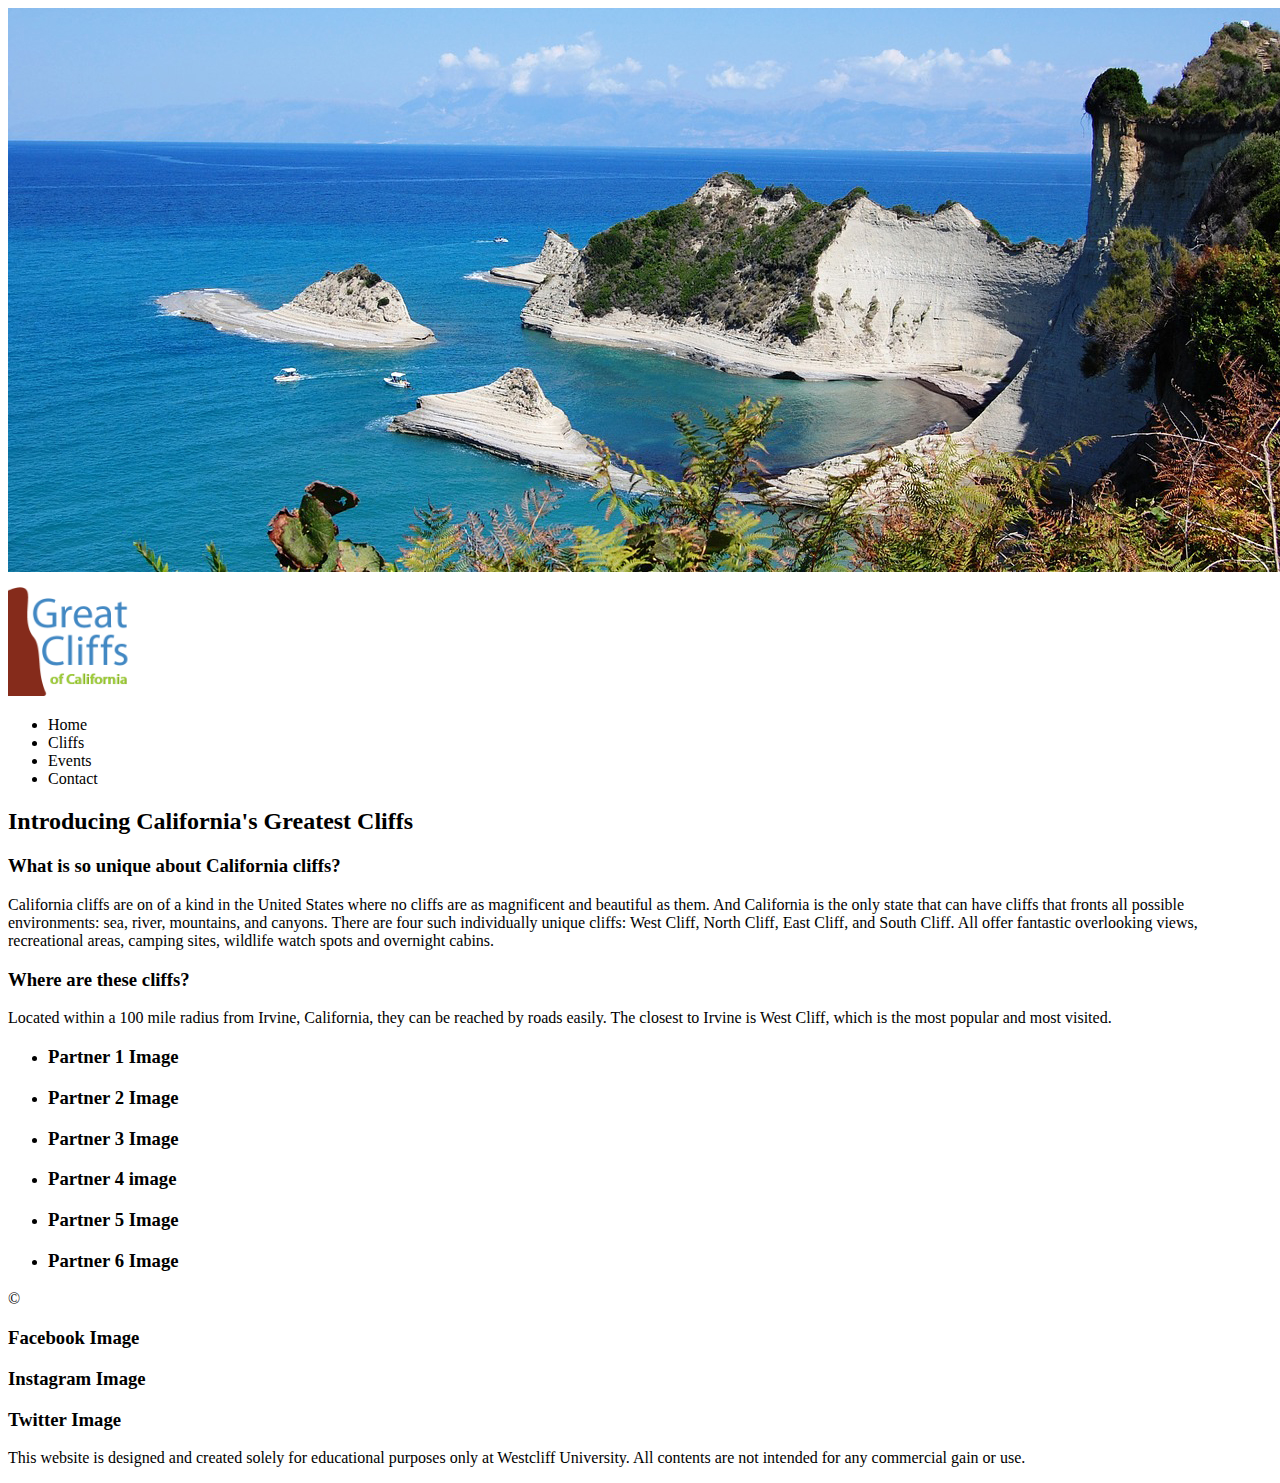
==== index.html @ 7d0ca141 "rename to index" ====
<!DOCTYPE html>
<html>
    <div id="container">
    <head>
        <title></title>
        <meta charset="utf-8">
    </head>
    <header>
    <img src="images/cliff_ocean.jpg" width="1280" height="564">
        <div class="main-header">
            <div class="logo">
                <img src="images/logo.png" alt="Great Cliffs Logo" width="125">
            <nav class="main-menu">
                <ul>
                    <li>Home</li>
                    <li>Cliffs</li>
                    <li>Events</li>
                    <li>Contact</li>
                </ul>
            </nav>
            </div>
        </div>
    </header>
    <main>
        <h2>Introducing California's Greatest Cliffs</h2>
        <h3>What is so unique about California cliffs?</h3>
        <p>California cliffs are on of a kind in the United States where no cliffs are as magnificent and beautiful as them. And California is the only state that can have cliffs that fronts all possible environments: sea, river, mountains, and canyons. There are four such individually unique cliffs: West Cliff, North Cliff, East Cliff, and South Cliff. All offer fantastic overlooking views, recreational areas, camping sites, wildlife watch spots and overnight cabins.</p>
        <h3>Where are these cliffs?</h3>
        <p>Located within a 100 mile radius from Irvine, California, they can be reached by roads easily. The closest to Irvine is West Cliff, which is the most popular and most visited.</p>
    </main>
    <section>
        <ul id="partners">
            <li class="partner">
                <h3>Partner 1 Image</h3>
            </li>
            <li class="partner">
                <h3>Partner 2 Image</h3>
            </li>
            <li class="partner">
                <h3>Partner 3 Image</h3>
            <li class="partner">
                <h3>Partner 4 image</h3>
            </li>
            <li class="partner">
                <h3>Partner 5 Image</h3>
            </li>
            <li class="partner">
                <h3>Partner 6 Image</h3>
            </li>
        </ul>
        </ul>
    </section>
    <footer>
        <div id="nondisclaimer">
            <div class="copy">&copy;</div>
            <div class="social">
                <h3>Facebook Image</h3>
                <h3>Instagram Image</h3>
                <h3>Twitter Image</h3>
            </div>
        </div>
        <div id="disclaimer">
            <p>This website is designed and created solely for educational purposes only at Westcliff University. All contents are not intended for any commercial gain or use.</p>
        </div>
    </footer>
</div></html>
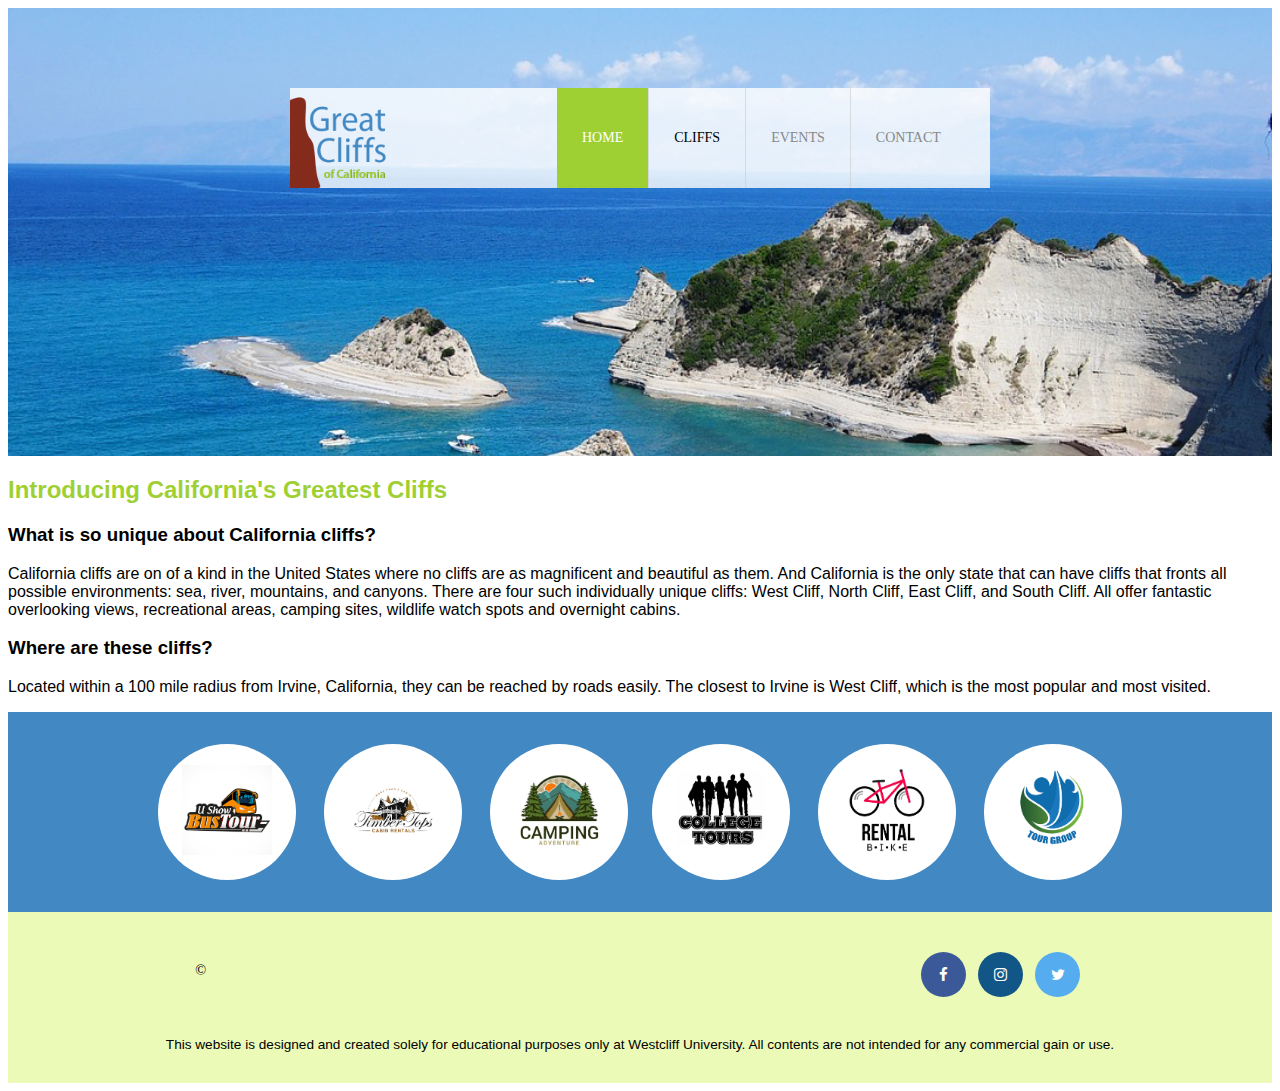
==== commit 11c2f1ac: "added embedded css" ====
--- a/index.html
+++ b/index.html
@@ -2,20 +2,161 @@
 <html>
     <div id="container">
     <head>
-        <title></title>
+        <title>Great Cliffs of California</title>
         <meta charset="utf-8">
+
+        <!-- Font Awesome-->
+        <link rel="stylesheet" href="https://cdnjs.cloudfare.com/ajax/libs/font-awesome/4.7.0/css/font-awesome.min.css">
+
+        <!-- Embed Style Method -->
+        <style>
+            /* Header */ 
+            header {
+                width: 100%;
+                min-height: 400px;
+                padding-top: 3em;
+            }
+            #home header {
+                background: no-repeat lightgrey url(images/cliff_ocean.jpg);
+                background-size: 1500px;
+            }
+            .main-header {
+                background-color:rgb(255, 255, 255, 0.8);
+                width: 700px;
+                margin: 2em auto 0 auto;
+                min-height: 100px;
+                height: 100px;
+            }
+            .main-header .logo img {
+                width: 100px;
+                height: 100px;
+                margin: 0 2em 0 0;
+                float: left;
+            }
+            /* Navigation */
+            .main-menu {
+                margin-left: 227px;
+                font-weight: 400;
+            }
+            .main-menu ul li {
+                list-style-type: none;
+                display: inline-block;
+                float: left;
+                padding-left: 25px;
+                padding-right: 25px;
+                border-left: 1px solid rgba(202, 204, 202, 0.6);
+                line-height: 100px;
+                text-transform: uppercase;
+                font-size: 14px;
+            }
+            .main-menu ul li a {
+                text-decoration: none;
+                color: #888;
+            }
+            .main-menu ul li a:hover {
+                color:#9ed034
+            }
+            .main-menu ul li.active {
+                background:#9ed034;
+                border: none;
+            }
+            .main-menu ul li.active a {
+                color:#fff;
+            }
+            /* Main */
+            h2 {
+                color: #9ed034;
+                font-family: Arial, Arial, Helvetica, sans-serif;
+            }
+            h3 {
+                font-family: Arial, Helvetica, sans-serif;
+            }
+            p {
+                font-family: Arial, Helvetica, sans-serif;
+            }
+            /* Partners */
+            section {
+                width: 100%;
+                background-color:#4288c3;
+            }
+            section #partners {
+                width: 1200px;
+                padding: 2em 0 2em 0;
+                margin: 0 auto;
+                text-align: center;
+            }
+            section #partners .partner {
+                display: inline-block;
+                margin: 0 0.75em;
+                padding: 1.3em 1.5em;
+                background-color: #fff;
+                border-radius: 50%;
+            }
+            section #partners .partner img {
+                width: 90px;
+                height: 90px;
+            }
+            /* Footer */
+            footer {
+                width: 100%;
+                height: 155px;
+                padding-bottom: 1em;
+                background-color: #ecfab8;
+            }
+            footer #nondisclaimer .copy {
+                padding: 3.5em 3.5em 3.5em 13em;
+                float: left;
+                font-size: 0.9em;
+            }
+            footer #nondisclaimer .social {
+                padding: 2.5em;
+                margin-right: 9.25em;
+                float: right;
+            }
+            footer #disclaimer {
+                clear: both;
+            }
+            footer #disclaimer p {
+                font-size: 0.85em;
+                text-align: center;
+            }
+            footer #nondisclaimer .social .fa {
+                padding: 15px;
+                font-size: 15px;
+                width: 15px;
+                text-align: center;
+                text-decoration: none;
+                margin: 0 4px;
+                border-radius: 50%;
+            }
+            footer #nondisclaimer .social .fa:hover {
+                opacity: 0.7;
+            }
+            footer #nondisclaimer .social .fa-facebook {
+                background:#3b5998;
+                color:white;
+            }
+            footer #nondisclaimer .social .fa-twitter {
+                background: #55acee;
+                color:white;
+            }
+            footer #nondisclaimer .social .fa-instagram {
+                background: #125688;
+                color:white;
+            }
+        </style>
     </head>
+    <body id="home">
     <header>
-    <img src="images/cliff_ocean.jpg" width="1280" height="564">
         <div class="main-header">
             <div class="logo">
                 <img src="images/logo.png" alt="Great Cliffs Logo" width="125">
             <nav class="main-menu">
                 <ul>
-                    <li>Home</li>
+                    <li class="active"><a href="index.html">Home</a></li>
                     <li>Cliffs</li>
-                    <li>Events</li>
-                    <li>Contact</li>
+                    <li><a href="activities.html">Events</a></li>
+                    <li><a href="contact.html">Contact</a></li>
                 </ul>
             </nav>
             </div>
@@ -28,39 +169,39 @@
         <h3>Where are these cliffs?</h3>
         <p>Located within a 100 mile radius from Irvine, California, they can be reached by roads easily. The closest to Irvine is West Cliff, which is the most popular and most visited.</p>
     </main>
+    </body>
     <section>
-        <ul id="partners">
-            <li class="partner">
-                <h3>Partner 1 Image</h3>
-            </li>
-            <li class="partner">
-                <h3>Partner 2 Image</h3>
-            </li>
-            <li class="partner">
-                <h3>Partner 3 Image</h3>
-            <li class="partner">
-                <h3>Partner 4 image</h3>
-            </li>
-            <li class="partner">
-                <h3>Partner 5 Image</h3>
-            </li>
-            <li class="partner">
-                <h3>Partner 6 Image</h3>
-            </li>
-        </ul>
-        </ul>
+    <ul id="partners">
+        <li class="partner">
+            <img src="images/partners/partner-bustour.png" alt="Partner Bus Tours"/>
+        </li>
+        <li class="partner">
+            <img src="images/partners/partner-cabinrental.png" alt="Partner Cabin Rental"/>        
+        </li>
+        <li class="partner">
+            <img src="images/partners/partner-campingadv.png" alt="Partner Camping Adventure"/>
+        <li class="partner">
+            <img src="images/partners/partner-collegetours.png" alt="Partner College Tours"/>
+        </li>
+        <li class="partner">
+            <img src="images/partners/partner-rentalbike.png" alt="Partner Bike Rentals"/>
+        </li>
+        <li class="partner">
+            <img src="images/partners/partner-tourgroup.png" alt="Partner Tour Group"/>
+        </li>
+    </ul>
     </section>
     <footer>
         <div id="nondisclaimer">
             <div class="copy">&copy;</div>
             <div class="social">
-                <h3>Facebook Image</h3>
-                <h3>Instagram Image</h3>
-                <h3>Twitter Image</h3>
+                <a href="#" class="fa fa-facebook"></a>
+                <a href="#" class="fa fa-instagram"></a>
+                <a href="#" class="fa fa-twitter"></a>
             </div>
         </div>
         <div id="disclaimer">
             <p>This website is designed and created solely for educational purposes only at Westcliff University. All contents are not intended for any commercial gain or use.</p>
         </div>
     </footer>
-</div></html>+</html>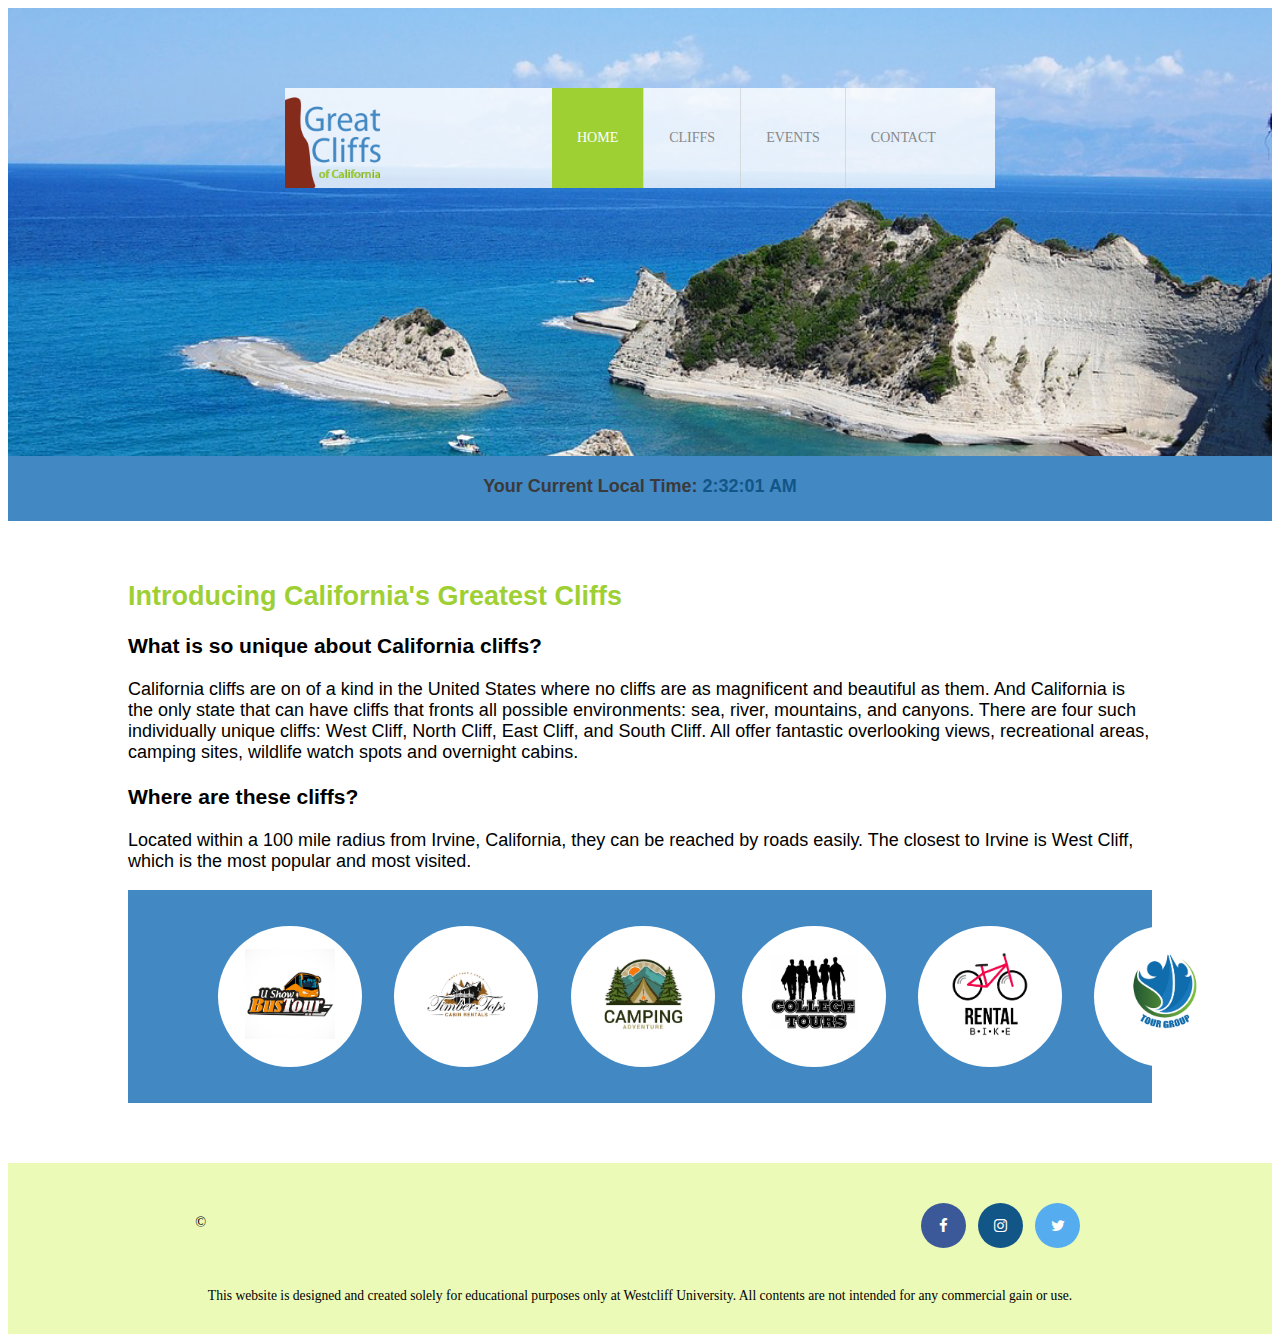
==== commit 432c3f47: "W2 D2 HW" ====
--- a/index.html
+++ b/index.html
@@ -1,15 +1,14 @@
 <!DOCTYPE html>
 <html>
-    <div id="container">
     <head>
         <title>Great Cliffs of California</title>
         <meta charset="utf-8">
 
         <!-- Font Awesome-->
         <link rel="stylesheet" href="https://cdnjs.cloudfare.com/ajax/libs/font-awesome/4.7.0/css/font-awesome.min.css">
-
+        <link rel="stylesheet" href="style.css">
         <!-- Embed Style Method -->
-        <style>
+        <!--<style>
             /* Header */ 
             header {
                 width: 100%;
@@ -144,56 +143,75 @@
                 background: #125688;
                 color:white;
             }
-        </style>
+            #timeofday {
+                background: linear-gradient(0deg, rgba(251,215,139,1) 0%, rgba(118,213,245,1) 100%);
+                color: #3a3a3a;
+                font-family: Arial, Helvetica, sans-serif;
+            }
+        </style> -->
     </head>
     <body id="home">
-    <header>
-        <div class="main-header">
-            <div class="logo">
-                <img src="images/logo.png" alt="Great Cliffs Logo" width="125">
-            <nav class="main-menu">
-                <ul>
-                    <li class="active"><a href="index.html">Home</a></li>
-                    <li>Cliffs</li>
-                    <li><a href="activities.html">Events</a></li>
-                    <li><a href="contact.html">Contact</a></li>
-                </ul>
-            </nav>
+        <div id="container">
+        <header>
+            <div class="main-header">
+            
+                <div class="logo">
+                    <img src="images/logo.png" alt="Great Cliffs Logo" width="125">
+                </div>
+
+                <nav class="main-menu">
+                    <ul>
+                        <li class="active"><a href="index.html">Home</a></li>
+                        <li><a href="cliffs.html">Cliffs</a></li>
+                        <li><a href="activities.html">Events</a></li>
+                        <li><a href="contact.html">Contact</a></li>
+                    </ul>
+                </nav>
             </div>
-        </div>
-    </header>
+        </header>
+
+    <section id="timeofday">
+        <span>Your Current Local Time: </span>
+        <span id="clock"></span>
+    </section>
+
     <main>
         <h2>Introducing California's Greatest Cliffs</h2>
+
         <h3>What is so unique about California cliffs?</h3>
+
         <p>California cliffs are on of a kind in the United States where no cliffs are as magnificent and beautiful as them. And California is the only state that can have cliffs that fronts all possible environments: sea, river, mountains, and canyons. There are four such individually unique cliffs: West Cliff, North Cliff, East Cliff, and South Cliff. All offer fantastic overlooking views, recreational areas, camping sites, wildlife watch spots and overnight cabins.</p>
         <h3>Where are these cliffs?</h3>
+
         <p>Located within a 100 mile radius from Irvine, California, they can be reached by roads easily. The closest to Irvine is West Cliff, which is the most popular and most visited.</p>
+        <section>
+            <ul id="partners">
+                <li class="partner">
+                    <img src="images/partners/partner-bustour.png" alt="Partner Bus Tours"/>
+                </li>
+                <li class="partner">
+                    <img src="images/partners/partner-cabinrental.png" alt="Partner Cabin Rental"/>        
+                </li>
+                <li class="partner">
+                    <img src="images/partners/partner-campingadv.png" alt="Partner Camping Adventure"/>
+                <li class="partner">
+                    <img src="images/partners/partner-collegetours.png" alt="Partner College Tours"/>
+                </li>
+                <li class="partner">
+                    <img src="images/partners/partner-rentalbike.png" alt="Partner Bike Rentals"/>
+                </li>
+                <li class="partner">
+                    <img src="images/partners/partner-tourgroup.png" alt="Partner Tour Group"/>
+                </li>
+            </ul>
+        </section>
     </main>
-    </body>
-    <section>
-    <ul id="partners">
-        <li class="partner">
-            <img src="images/partners/partner-bustour.png" alt="Partner Bus Tours"/>
-        </li>
-        <li class="partner">
-            <img src="images/partners/partner-cabinrental.png" alt="Partner Cabin Rental"/>        
-        </li>
-        <li class="partner">
-            <img src="images/partners/partner-campingadv.png" alt="Partner Camping Adventure"/>
-        <li class="partner">
-            <img src="images/partners/partner-collegetours.png" alt="Partner College Tours"/>
-        </li>
-        <li class="partner">
-            <img src="images/partners/partner-rentalbike.png" alt="Partner Bike Rentals"/>
-        </li>
-        <li class="partner">
-            <img src="images/partners/partner-tourgroup.png" alt="Partner Tour Group"/>
-        </li>
-    </ul>
-    </section>
+    
     <footer>
         <div id="nondisclaimer">
-            <div class="copy">&copy;</div>
+            <div class="copy">
+                &copy;
+            </div>
             <div class="social">
                 <a href="#" class="fa fa-facebook"></a>
                 <a href="#" class="fa fa-instagram"></a>
@@ -203,5 +221,68 @@
         <div id="disclaimer">
             <p>This website is designed and created solely for educational purposes only at Westcliff University. All contents are not intended for any commercial gain or use.</p>
         </div>
+
     </footer>
+    <!--Javascript Codes-->
+    <script>
+        //create a time data function
+        function currentTime() {
+            //Declare variables
+            var d = new Date(); //Get current date
+            var hr = d.getHours(); //Get current hours
+            var min = d.getMinutes(); //Get current minutes
+            var sec = d.getSeconds(); // Get current seconds
+            var ampm; //Declare empty variale to store AM and PM
+            
+            //Add 0 to single digits for seconds
+            if (sec < 10) {
+                sec = "0" + sec;
+            }
+            //Add 0 to single digits for minutes
+            if (min < 10) {
+                min = "0" + min;
+            }
+
+            //Determine AM or PM string
+            if (hr == 12) {
+                ampm = "PM"; //Set to PM
+            } else if (hr > 12) {
+                hr -= 12; //Deduct 12 from hours greater than 12 (military time)
+                ampm = "PM"; //Set to PM
+            } else {
+                ampm = "AM"; //Set to AM
+            }
+
+            //Assemble time format to display
+            var time = hr + ":" + min + ":" + sec + " " + ampm;
+
+            //Display current local time and time zone on HTML elements
+            document.getElementById("clock").innerText = time; //Adding time
+            
+            //Run time data function every 1 second
+            setInterval(currentTime, 1000); //setting timer
+            
+            var utchr = d.getUTCHours(); //Get current Greenwich Mean Time (GMT)
+            var timeDiff = hr - utchr; //To store time difference between GMT hour and local hour
+            var adjTimeDiff = Math.abs(timeDiff); //To store time difference converted to positive number
+            var timeZone; //To store the 4 time zones (PT,MT,CT,ET)
+
+            //Determine timezone
+            if (adjTimeDiff == 6) {
+                timeZone = "CT";
+            } else if (adjTimeDiff == 7) {
+                timeZone = "ET";
+            } else if (adjTimeDiff == 5) {
+                timeZone = "MT";
+            } else if (adjTimeDiff == 4) {
+                timeZone = "PT";
+            } else {
+                timeZone = utchr;
+            }
+        }
+
+        //Intial run of time data function
+        currentTime();
+    </script>
+</body>
 </html>--- a/style.css
+++ b/style.css
@@ -0,0 +1,307 @@
+ /* Header */ 
+ header {
+    width: 100%;
+    min-height: 400px;
+    padding-top: 3em;
+}
+#home header {
+    background: no-repeat lightgrey url(images/cliff_ocean.jpg);
+    background-size: 1500px;
+}
+#activities header {
+    background: no-repeat lightgrey url(images/runfly.jpg);
+    background-size: 1500px;
+}
+#contact header {
+    background: no-repeat lightgrey url(images/cliff_rock.jpg);
+    background-size: 1500px;
+}
+#cliffs header {
+    background: no-repeat lightgrey url(images/forest_cliff.jpeg);
+    background-size: 1500px;
+}
+.main-header {
+    background-color:rgb(255, 255, 255, 0.8);
+    width: 710px;
+    margin: 2em auto 0 auto;
+    min-height: 100px;
+    height: 100px;
+}
+.logo img {
+    width: 100px;
+    height: 100px;
+    margin: 0 2em 0 0;
+    float: left;
+}
+/* Navigation */
+.main-menu {
+    margin-left: 227px;
+    font-weight: 400;
+}
+.main-menu ul li {
+    list-style-type: none;
+    display: inline-block;
+    float: left;
+    padding-left: 25px;
+    padding-right: 25px;
+    border-left: 1px solid rgba(202, 204, 202, 0.6);
+    line-height: 100px;
+    text-transform: uppercase;
+    font-size: 14px;
+}
+.main-menu ul li a {
+    text-decoration: none;
+    color: #888;
+}
+.main-menu ul li a:hover {
+    color:#9ed034
+}
+.main-menu ul li.active {
+    background:#9ed034;
+    border: none;
+}
+.main-menu ul li.active a {
+    color:#fff;
+}
+/* Clock */
+#timeofday {
+    text-align:center; 
+    font-family: Arial, Helvetica, sans-serif;
+    font-size: large;
+    color: #3a3a3a;
+    height: 2.5em;
+    padding-top: 20px;
+    background: linear-gradient(0deg, rgba(251,515,130,1) 0%, rgba(118,213,245,1, 100%));
+    }
+#clock {
+    color: #125688;
+    font-weight: bold;
+}
+/* Main */
+main {
+    font-family: Arial, Helvetica, sans-serif;
+    padding-left: 60px;
+    padding-right: 60px;
+    margin: 60px;
+    font-size: large;
+}
+main h1, h2 {
+    color:#9ed034;
+}
+/* Partners */
+section {
+    width: 100%;
+    background-color:#4288c3;
+}
+section #partners {
+    width: 1200px;
+    padding: 2em 0 2em 0;
+    margin: 0 auto;
+    text-align: center;
+}
+section #partners .partner {
+    display: inline-block;
+    margin: 0 0.75em;
+    padding: 1.3em 1.5em;
+    background-color: #fff;
+    border-radius: 50%;
+}
+section #partners .partner img {
+    width: 90px;
+    height: 90px;
+}
+/* Footer */
+footer {
+    width: 100%;
+    height: 155px;
+    padding-bottom: 1em;
+    background-color: #ecfab8;
+}
+footer #nondisclaimer .copy {
+    padding: 3.5em 3.5em 3.5em 13em;
+    float: left;
+    font-size: 0.9em;
+}
+footer #nondisclaimer .social {
+    padding: 2.5em;
+    margin-right: 9.25em;
+    float: right;
+}
+footer #disclaimer {
+    clear: both;
+}
+footer #disclaimer p {
+    font-size: 0.85em;
+    text-align: center;
+}
+footer #nondisclaimer .social .fa {
+    padding: 15px;
+    font-size: 15px;
+    width: 15px;
+    text-align: center;
+    text-decoration: none;
+    margin: 0 4px;
+    border-radius: 50%;
+}
+footer #nondisclaimer .social .fa:hover {
+    opacity: 0.7;
+}
+footer #nondisclaimer .social .fa-facebook {
+    background:#3b5998;
+    color:#ffffff;
+}
+footer #nondisclaimer .social .fa-twitter {
+    background: #55acee;
+    color:white;
+}
+footer #nondisclaimer .social .fa-instagram {
+    background: #125688;
+    color:white;
+}
+
+/* Activities */
+table {
+    width: 1000px;
+    margin: 4em auto 0 auto;
+}
+table caption {
+    background: #852b1b;
+    height: 40px;
+    color: white;
+    font-size:1.3em;
+    font-weight: bold;
+    padding-top: 1em;
+}
+thead {
+    background-color: #bde1ff;
+}
+tbody {
+    background-color: #eeffe6;
+    text-align: center;
+}
+th, td {
+    width: 225px;
+    height: 75px;
+    vertical-align: middle;
+    border: solid 1px #852b1b;
+}
+th:first-child {
+    width: 125px;
+    height: 50px;
+    background: #4977d1;
+    color: #ffff;
+}
+td:first-child {
+    font-weight: bold;
+    background: #8de1ff;
+}
+
+/* Contact */
+.contactinfo {
+    line-height: 35px;
+    padding-bottom: 7px;
+    padding-top: 10px;
+}
+span {
+    font-weight: bold;
+}
+
+/* Form */
+fieldset {
+    border: #9ed034 3px solid;
+}
+legend {
+    font-weight: bold;
+    color:#4977d1;
+    text-transform: uppercase;
+}
+
+/* textbox */
+.textbox {
+    display: block;
+    font-weight: bold;
+    margin: 30px 0 30px 30px;
+}
+input {
+    display: block;
+    width: 600px;
+    height: 35px;
+    border: lightgrey solid 3px;
+    margin-bottom: 20px;
+}
+
+/* radio */
+input[type="radio"] {
+    width: 25px;
+    height: 15px;
+    display: inline;
+    margin: 0px 0 30px 0px;
+}
+.radios label {
+    font-weight: bold;
+    margin: 0px 0 0px 30px;
+    display: inline;
+}
+
+/* select */
+.selectmenu label {
+    margin: 0 0 30px 30px;
+    font-weight: bold;
+}
+select {
+    margin: 0 0 30px 0px;
+    width: 180px;
+    height: 20px;
+    text-align: center;
+    font-size: 16px;
+    border: lightgrey solid 3px;
+}
+
+/* textarea */
+.commentbox label {
+    margin: 0 0 0 30px;
+    font-weight: bold;
+    display: block;
+}
+textarea {
+    margin: 0 0 0 30px;
+    width: 600px;
+    height: 250px;
+    resize: none;
+    border: lightgrey solid 3px;
+}
+input[type="submit"] {
+    width: 160px;
+    height:49px;
+    background-color:#4f74c2;
+    color: white;
+    border: none;
+    font-size: large;
+    font-weight: bold;
+    margin: 20px 0 30px 480px;
+}
+
+/* Images-Cliffs */
+.column {
+    float: left;
+    width: 45%;
+    padding: 0px 15px 15px 15px;
+}
+.row::after {
+    content: "";
+    clear: both;
+    display: table;
+}
+.caption {
+    background-color: #852b1b;
+    color:#ffff;
+    height: 40px;
+    text-align: center;
+    vertical-align: middle;
+    font-size: larger;
+    font-weight: bold;
+    padding-top: 10px;
+}
+
+
+
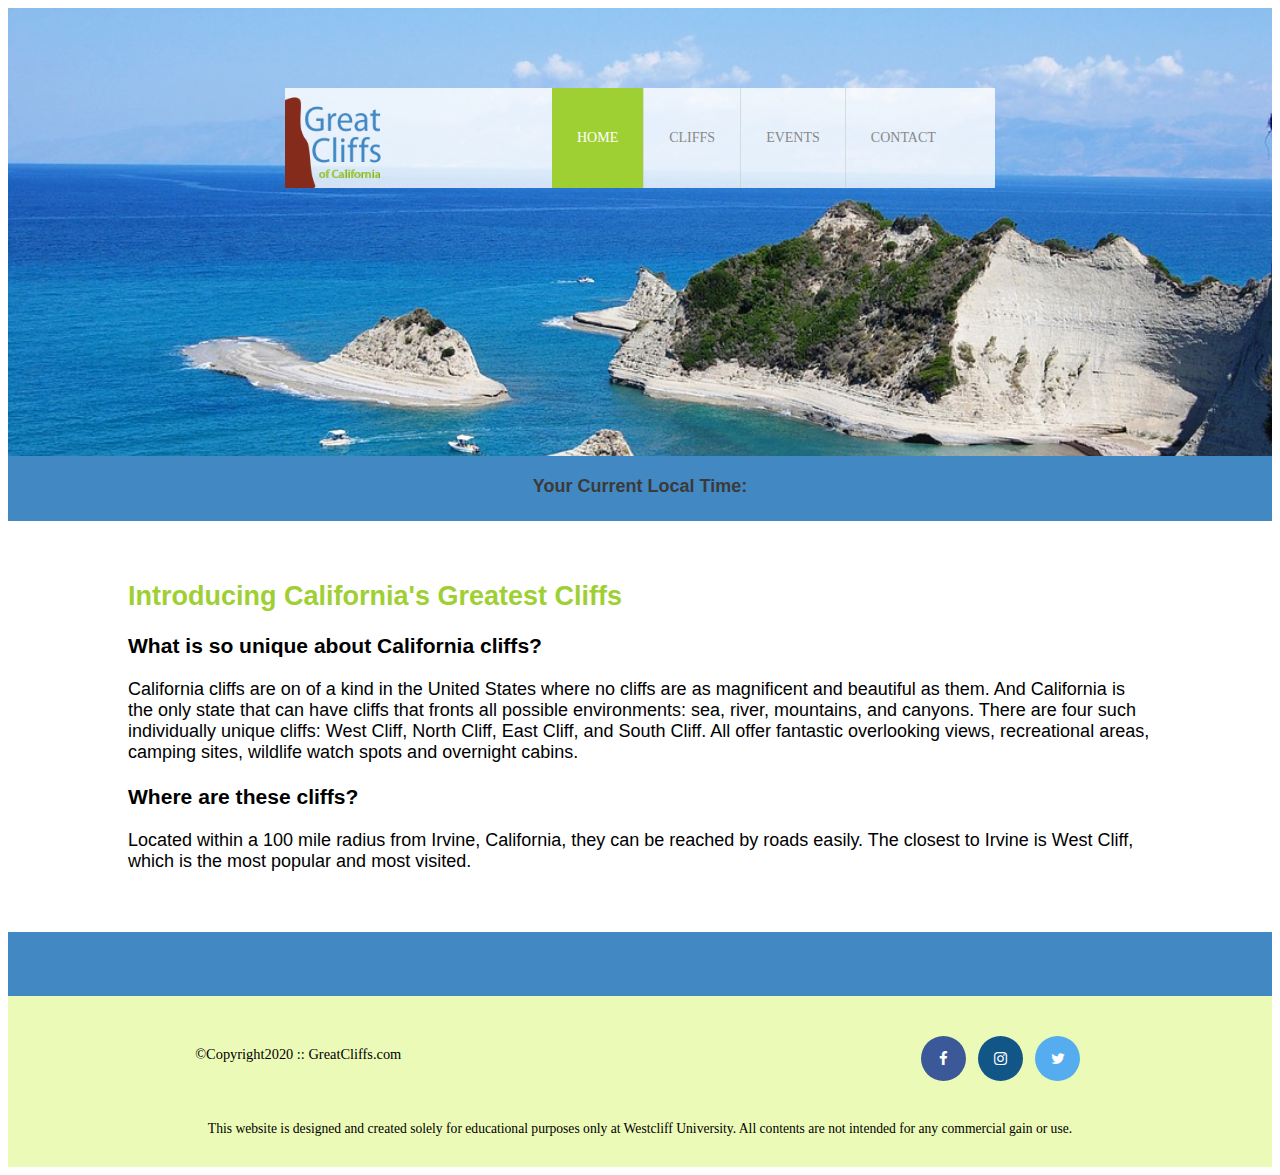
==== commit 3e9786f3: "fix ups" ====
--- a/index.html
+++ b/index.html
@@ -1,288 +1,122 @@
 <!DOCTYPE html>
 <html>
-    <head>
-        <title>Great Cliffs of California</title>
-        <meta charset="utf-8">
+  <head>
+    <title>Great Cliffs of California</title>
+    <meta charset="utf-8" />
+    <!-- Font Awesome-->
+    <link
+      rel="stylesheet"
+      href="https://cdnjs.cloudflare.com/ajax/libs/font-awesome/4.7.0/css/font-awesome.min.css"
+    />
+    <link rel="stylesheet" href="style.css" />
+  </head>
+  <body id="home">
+    <div id="container">
+      <header>
+        <div class="main-header">
+          <div class="logo">
+            <img src="images/logo.png" alt="Great Cliffs Logo" width="125" />
+          </div>
 
-        <!-- Font Awesome-->
-        <link rel="stylesheet" href="https://cdnjs.cloudfare.com/ajax/libs/font-awesome/4.7.0/css/font-awesome.min.css">
-        <link rel="stylesheet" href="style.css">
-        <!-- Embed Style Method -->
-        <!--<style>
-            /* Header */ 
-            header {
-                width: 100%;
-                min-height: 400px;
-                padding-top: 3em;
-            }
-            #home header {
-                background: no-repeat lightgrey url(images/cliff_ocean.jpg);
-                background-size: 1500px;
-            }
-            .main-header {
-                background-color:rgb(255, 255, 255, 0.8);
-                width: 700px;
-                margin: 2em auto 0 auto;
-                min-height: 100px;
-                height: 100px;
-            }
-            .main-header .logo img {
-                width: 100px;
-                height: 100px;
-                margin: 0 2em 0 0;
-                float: left;
-            }
-            /* Navigation */
-            .main-menu {
-                margin-left: 227px;
-                font-weight: 400;
-            }
-            .main-menu ul li {
-                list-style-type: none;
-                display: inline-block;
-                float: left;
-                padding-left: 25px;
-                padding-right: 25px;
-                border-left: 1px solid rgba(202, 204, 202, 0.6);
-                line-height: 100px;
-                text-transform: uppercase;
-                font-size: 14px;
-            }
-            .main-menu ul li a {
-                text-decoration: none;
-                color: #888;
-            }
-            .main-menu ul li a:hover {
-                color:#9ed034
-            }
-            .main-menu ul li.active {
-                background:#9ed034;
-                border: none;
-            }
-            .main-menu ul li.active a {
-                color:#fff;
-            }
-            /* Main */
-            h2 {
-                color: #9ed034;
-                font-family: Arial, Arial, Helvetica, sans-serif;
-            }
-            h3 {
-                font-family: Arial, Helvetica, sans-serif;
-            }
-            p {
-                font-family: Arial, Helvetica, sans-serif;
-            }
-            /* Partners */
-            section {
-                width: 100%;
-                background-color:#4288c3;
-            }
-            section #partners {
-                width: 1200px;
-                padding: 2em 0 2em 0;
-                margin: 0 auto;
-                text-align: center;
-            }
-            section #partners .partner {
-                display: inline-block;
-                margin: 0 0.75em;
-                padding: 1.3em 1.5em;
-                background-color: #fff;
-                border-radius: 50%;
-            }
-            section #partners .partner img {
-                width: 90px;
-                height: 90px;
-            }
-            /* Footer */
-            footer {
-                width: 100%;
-                height: 155px;
-                padding-bottom: 1em;
-                background-color: #ecfab8;
-            }
-            footer #nondisclaimer .copy {
-                padding: 3.5em 3.5em 3.5em 13em;
-                float: left;
-                font-size: 0.9em;
-            }
-            footer #nondisclaimer .social {
-                padding: 2.5em;
-                margin-right: 9.25em;
-                float: right;
-            }
-            footer #disclaimer {
-                clear: both;
-            }
-            footer #disclaimer p {
-                font-size: 0.85em;
-                text-align: center;
-            }
-            footer #nondisclaimer .social .fa {
-                padding: 15px;
-                font-size: 15px;
-                width: 15px;
-                text-align: center;
-                text-decoration: none;
-                margin: 0 4px;
-                border-radius: 50%;
-            }
-            footer #nondisclaimer .social .fa:hover {
-                opacity: 0.7;
-            }
-            footer #nondisclaimer .social .fa-facebook {
-                background:#3b5998;
-                color:white;
-            }
-            footer #nondisclaimer .social .fa-twitter {
-                background: #55acee;
-                color:white;
-            }
-            footer #nondisclaimer .social .fa-instagram {
-                background: #125688;
-                color:white;
-            }
-            #timeofday {
-                background: linear-gradient(0deg, rgba(251,215,139,1) 0%, rgba(118,213,245,1) 100%);
-                color: #3a3a3a;
-                font-family: Arial, Helvetica, sans-serif;
-            }
-        </style> -->
-    </head>
-    <body id="home">
-        <div id="container">
-        <header>
-            <div class="main-header">
-            
-                <div class="logo">
-                    <img src="images/logo.png" alt="Great Cliffs Logo" width="125">
-                </div>
+          <nav class="main-menu">
+            <ul>
+              <li class="active"><a href="index.html">Home</a></li>
+              <li><a href="cliffs.html">Cliffs</a></li>
+              <li><a href="activities.html">Events</a></li>
+              <li><a href="contact.html">Contact</a></li>
+            </ul>
+          </nav>
+        </div>
+      </header>
 
-                <nav class="main-menu">
-                    <ul>
-                        <li class="active"><a href="index.html">Home</a></li>
-                        <li><a href="cliffs.html">Cliffs</a></li>
-                        <li><a href="activities.html">Events</a></li>
-                        <li><a href="contact.html">Contact</a></li>
-                    </ul>
-                </nav>
-            </div>
-        </header>
-
-    <section id="timeofday">
+      <section id="timeofday">
         <span>Your Current Local Time: </span>
         <span id="clock"></span>
-    </section>
+      </section>
 
-    <main>
+      <main>
         <h2>Introducing California's Greatest Cliffs</h2>
 
         <h3>What is so unique about California cliffs?</h3>
 
-        <p>California cliffs are on of a kind in the United States where no cliffs are as magnificent and beautiful as them. And California is the only state that can have cliffs that fronts all possible environments: sea, river, mountains, and canyons. There are four such individually unique cliffs: West Cliff, North Cliff, East Cliff, and South Cliff. All offer fantastic overlooking views, recreational areas, camping sites, wildlife watch spots and overnight cabins.</p>
+        <p>
+          California cliffs are on of a kind in the United States where no
+          cliffs are as magnificent and beautiful as them. And California is the
+          only state that can have cliffs that fronts all possible environments:
+          sea, river, mountains, and canyons. There are four such individually
+          unique cliffs: West Cliff, North Cliff, East Cliff, and South Cliff.
+          All offer fantastic overlooking views, recreational areas, camping
+          sites, wildlife watch spots and overnight cabins.
+        </p>
         <h3>Where are these cliffs?</h3>
 
-        <p>Located within a 100 mile radius from Irvine, California, they can be reached by roads easily. The closest to Irvine is West Cliff, which is the most popular and most visited.</p>
-        <section>
-            <ul id="partners">
-                <li class="partner">
-                    <img src="images/partners/partner-bustour.png" alt="Partner Bus Tours"/>
-                </li>
-                <li class="partner">
-                    <img src="images/partners/partner-cabinrental.png" alt="Partner Cabin Rental"/>        
-                </li>
-                <li class="partner">
-                    <img src="images/partners/partner-campingadv.png" alt="Partner Camping Adventure"/>
-                <li class="partner">
-                    <img src="images/partners/partner-collegetours.png" alt="Partner College Tours"/>
-                </li>
-                <li class="partner">
-                    <img src="images/partners/partner-rentalbike.png" alt="Partner Bike Rentals"/>
-                </li>
-                <li class="partner">
-                    <img src="images/partners/partner-tourgroup.png" alt="Partner Tour Group"/>
-                </li>
-            </ul>
-        </section>
-    </main>
-    
-    <footer>
+        <p>
+          Located within a 100 mile radius from Irvine, California, they can be
+          reached by roads easily. The closest to Irvine is West Cliff, which is
+          the most popular and most visited.
+        </p>
+      </main>
+      <section>
+        <ul id="partners">
+          <!-- <li class="partner">
+            <img
+              src="images/partners/partner-bustour.png"
+              alt="Partners Bus Tours"
+            />
+          </li>
+          <li class="partner">
+            <img
+              src="images/partners/partner-cabinrental.png"
+              alt="Partner Cabin Rental"
+            />
+          </li>
+          <li class="partner">
+            <img
+              src="images/partners/partner-campingadv.png"
+              alt="Partner Camping Adventure"
+            />
+          </li>
+          <li class="partner">
+            <img
+              src="images/partners/partner-collegetours.png"
+              alt="Partner College Tours"
+            />
+          </li>
+          <li class="partner">
+            <img
+              src="images/partners/partner-rentalbike.png"
+              alt="Partner Bike Rentals"
+            />
+          </li>
+          <li class="partner">
+            <img
+              src="images/partners/partner-tourgroup.png"
+              alt="Partner Tour Group"
+            />
+          </li> -->
+        </ul>
+      </section>
+      <footer>
         <div id="nondisclaimer">
-            <div class="copy">
-                &copy;
-            </div>
-            <div class="social">
-                <a href="#" class="fa fa-facebook"></a>
-                <a href="#" class="fa fa-instagram"></a>
-                <a href="#" class="fa fa-twitter"></a>
-            </div>
+          <div class="copy">&copy;Copyright2020 :: GreatCliffs.com</div>
+          <div class="social">
+            <a href="#" class="fa fa-facebook"></a>
+            <a href="#" class="fa fa-instagram"></a>
+            <a href="#" class="fa fa-twitter"></a>
+          </div>
         </div>
         <div id="disclaimer">
-            <p>This website is designed and created solely for educational purposes only at Westcliff University. All contents are not intended for any commercial gain or use.</p>
+          <p>
+            This website is designed and created solely for educational purposes
+            only at Westcliff University. All contents are not intended for any
+            commercial gain or use.
+          </p>
         </div>
-
-    </footer>
-    <!--Javascript Codes-->
-    <script>
-        //create a time data function
-        function currentTime() {
-            //Declare variables
-            var d = new Date(); //Get current date
-            var hr = d.getHours(); //Get current hours
-            var min = d.getMinutes(); //Get current minutes
-            var sec = d.getSeconds(); // Get current seconds
-            var ampm; //Declare empty variale to store AM and PM
-            
-            //Add 0 to single digits for seconds
-            if (sec < 10) {
-                sec = "0" + sec;
-            }
-            //Add 0 to single digits for minutes
-            if (min < 10) {
-                min = "0" + min;
-            }
-
-            //Determine AM or PM string
-            if (hr == 12) {
-                ampm = "PM"; //Set to PM
-            } else if (hr > 12) {
-                hr -= 12; //Deduct 12 from hours greater than 12 (military time)
-                ampm = "PM"; //Set to PM
-            } else {
-                ampm = "AM"; //Set to AM
-            }
-
-            //Assemble time format to display
-            var time = hr + ":" + min + ":" + sec + " " + ampm;
-
-            //Display current local time and time zone on HTML elements
-            document.getElementById("clock").innerText = time; //Adding time
-            
-            //Run time data function every 1 second
-            setInterval(currentTime, 1000); //setting timer
-            
-            var utchr = d.getUTCHours(); //Get current Greenwich Mean Time (GMT)
-            var timeDiff = hr - utchr; //To store time difference between GMT hour and local hour
-            var adjTimeDiff = Math.abs(timeDiff); //To store time difference converted to positive number
-            var timeZone; //To store the 4 time zones (PT,MT,CT,ET)
-
-            //Determine timezone
-            if (adjTimeDiff == 6) {
-                timeZone = "CT";
-            } else if (adjTimeDiff == 7) {
-                timeZone = "ET";
-            } else if (adjTimeDiff == 5) {
-                timeZone = "MT";
-            } else if (adjTimeDiff == 4) {
-                timeZone = "PT";
-            } else {
-                timeZone = utchr;
-            }
-        }
-
-        //Intial run of time data function
-        currentTime();
-    </script>
-</body>
-</html>+      </footer>
+    </div>
+    <!--Partners-->
+   <script src="JavaScript/scripts.js"></script>
+   <!--Digital Clock-->
+   <script src="JavaScript/digclock.js"></script>
+  </body>
+</html>
--- a/style.css
+++ b/style.css
@@ -303,5 +303,39 @@
     padding-top: 10px;
 }
 
-
-
+/* Cliffs */
+#cliff-section {
+    display: grid;
+    grid-template-columns: repeat(auto-fill, minmax(200px, 1fr));
+    grid-column-gap: 20px;
+    grid-row-gap: 20px;
+    
+}
+#cliff-section img {
+    box-shadow: 2px 2px 6px 0px  rgba(0,0,0,0.3);
+    max-width: 100%;
+}
+#westCliff h4 {
+    background-color: #852b1b;
+    color: white;
+    padding: 10px;
+    margin: 0px;
+}
+#northCliff h4 {
+    background-color: #852b1b;
+    color: white;
+    padding: 10px;
+    margin: 0px;
+}
+#eastCliff h4 {
+    background-color: #852b1b;
+    color: white;
+    padding: 10px;
+    margin: 0px;
+}
+#southCliff h4 {
+    background-color: #852b1b;
+    color: white;
+    padding: 10px;
+    margin: 0px;
+}